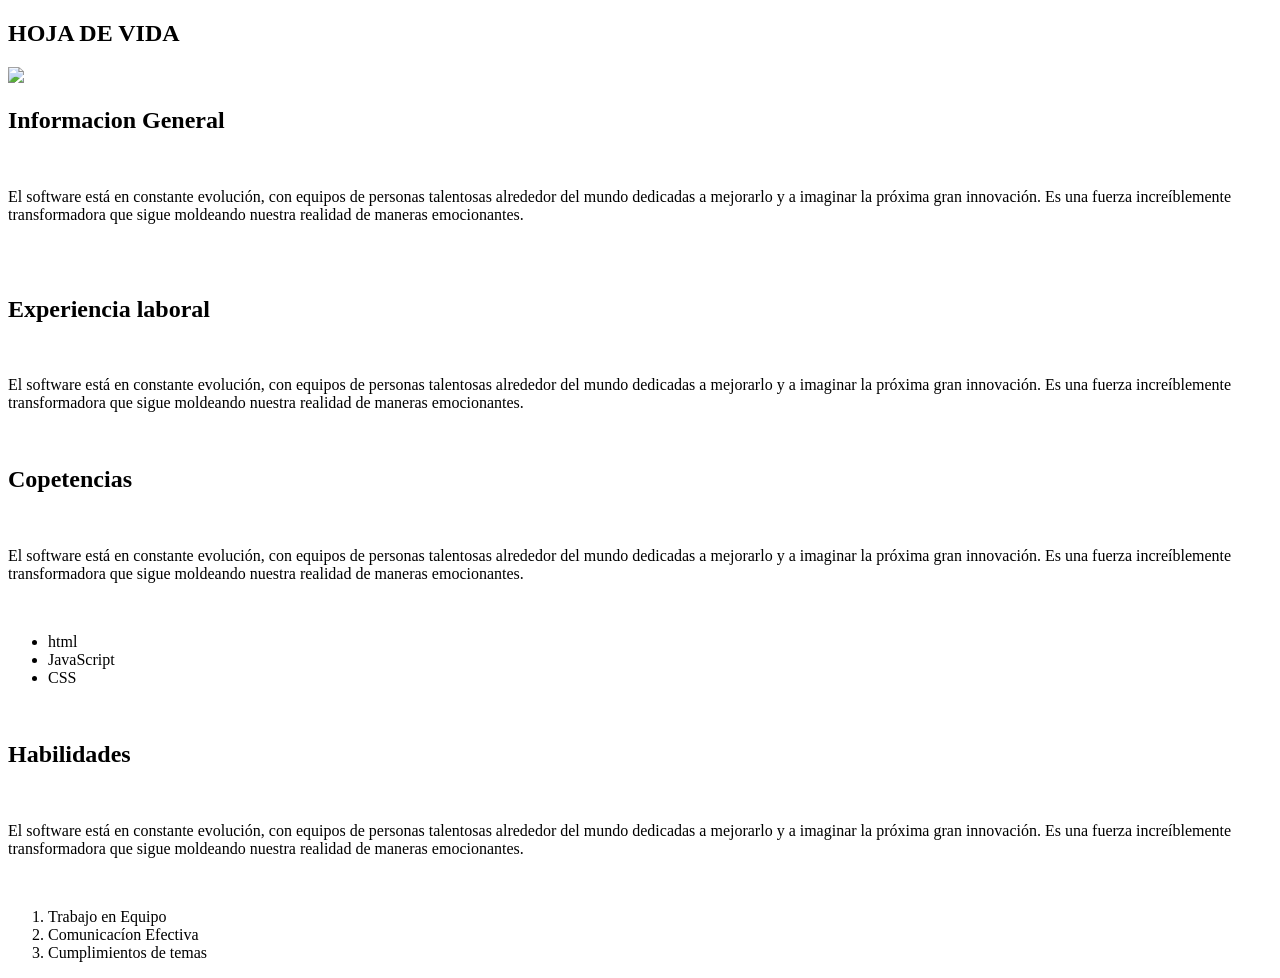
==== index.html @ ab33c0f6 "nuevo proyecto" ====
<!DOCTYPE html>
<html lang="es">
<head>
    <meta charset="UTF-8">
    <meta name="viewport" content="width=device-width, initial-scale=1.0">
    <title>Mi Primer Formulario</title>
</head>
<body>

    <section>
        
  
    <header>
        <h1>HOJA DE VIDA</h1>
        <img src="img/imagen.jpg"> 
    </header>

        <article>
    <h2>Informacion General</h2>
        <br>
    <p>El software está en constante evolución, con equipos de personas talentosas alrededor del mundo dedicadas a mejorarlo y a imaginar la próxima gran innovación. Es una fuerza increíblemente transformadora que sigue moldeando nuestra realidad de maneras emocionantes.</p>  
        <br>
  

    </article>


     
        <br>
    <article>
    <h2>Experiencia laboral</h2>
        <br>
    <p>El software está en constante evolución, con equipos de personas talentosas alrededor del mundo dedicadas a mejorarlo y a imaginar la próxima gran innovación. Es una fuerza increíblemente transformadora que sigue moldeando nuestra realidad de maneras emocionantes.</p>

    </article>

        </article>

    <br>
    <article>
    <h2>Copetencias</h2>
        <br>
    <p>El software está en constante evolución, con equipos de personas talentosas alrededor del mundo dedicadas a mejorarlo y a imaginar la próxima gran innovación. Es una fuerza increíblemente transformadora que sigue moldeando nuestra realidad de maneras emocionantes.</p>
        <br>
    <Ul>
    <li> html </li>
    <li> JavaScript </li>
    <li> CSS </li>
    </Ul>
        <br>

    <h2>Habilidades</h2>
        <br>
    <p>El software está en constante evolución, con equipos de personas talentosas alrededor del mundo dedicadas a mejorarlo y a imaginar la próxima gran innovación. Es una fuerza increíblemente transformadora que sigue moldeando nuestra realidad de maneras emocionantes.</p>
        <br>

    <ol>
    <li> Trabajo en Equipo </li>
    <li> Comunicacíon Efectiva </li>
    <li> Cumplimientos de temas </li>
    </ol>

    </article>


    </section>
    
    
    

</body>
</html>
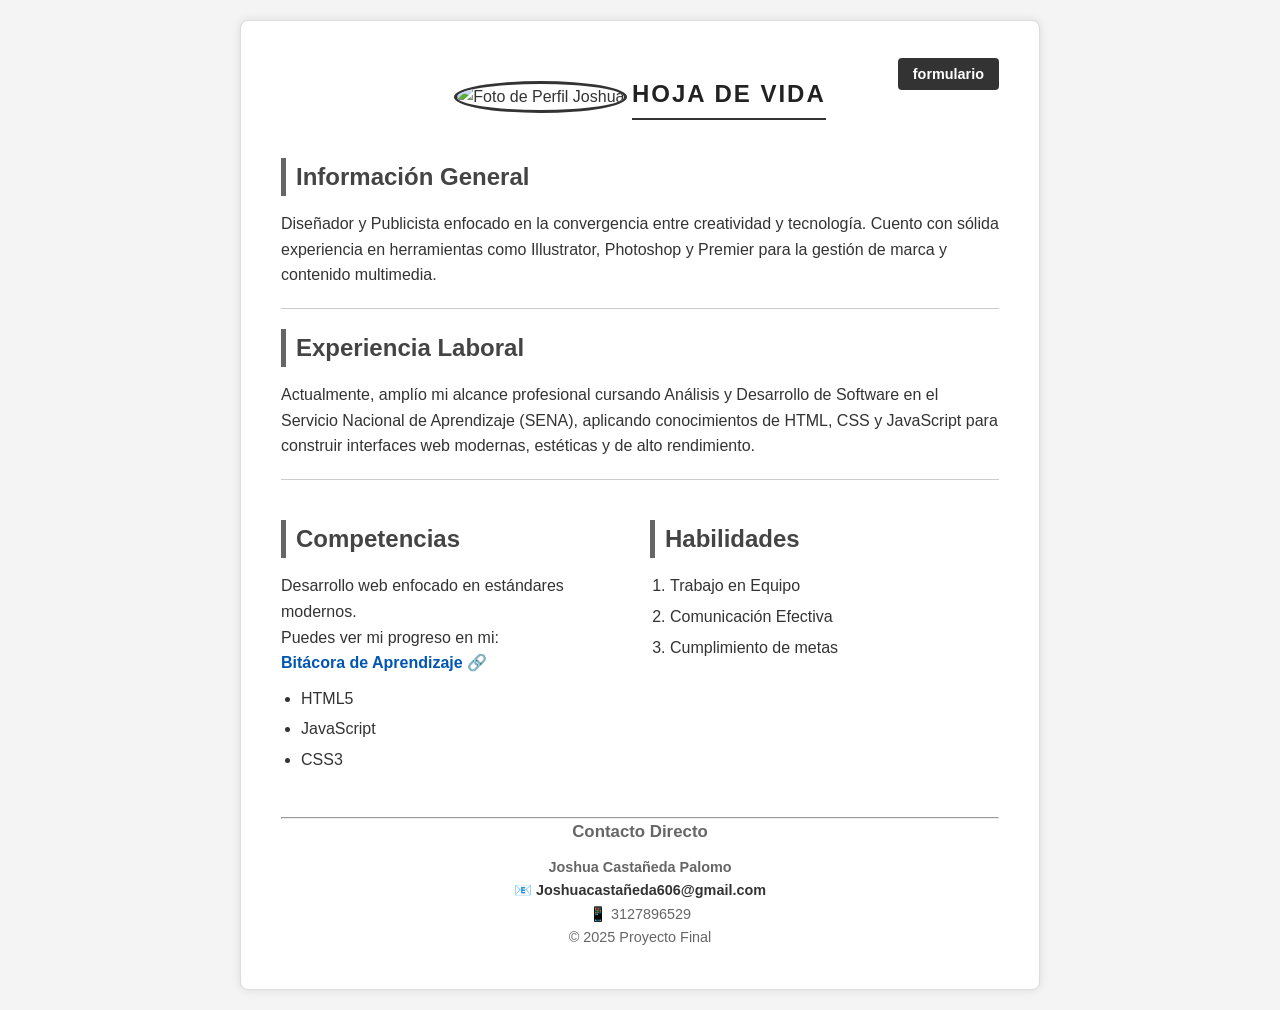
==== commit 8f082cd6: "nuevo proyecto final" ====
--- a/index.html
+++ b/index.html
@@ -3,70 +3,78 @@
 <head>
     <meta charset="UTF-8">
     <meta name="viewport" content="width=device-width, initial-scale=1.0">
-    <title>Mi Primer Formulario</title>
+    <title>CV Joshua Castañeda</title>
+    <link rel="stylesheet" href="css/style.css">
 </head>
 <body>
 
-    <section>
+    <section class="hoja-vida-container">
         
-  
-    <header>
-        <h1>HOJA DE VIDA</h1>
-        <img src="img/imagen.jpg"> 
-    </header>
+        <header>
+            <div class="boton-container">
+                <a href="formulario.html" class="btn-contacto">formulario</a>
+            </div>
 
-        <article>
-    <h2>Informacion General</h2>
-        <br>
-    <p>El software está en constante evolución, con equipos de personas talentosas alrededor del mundo dedicadas a mejorarlo y a imaginar la próxima gran innovación. Es una fuerza increíblemente transformadora que sigue moldeando nuestra realidad de maneras emocionantes.</p>  
-        <br>
-  
+            <div class="perfil">
+                <img src="img/imagen.jpg" alt="Foto de Perfil Joshua" class="foto-redonda">
+                <h1>HOJA DE VIDA</h1>
+            </div>
+        </header>
 
-    </article>
-
-
-     
-        <br>
-    <article>
-    <h2>Experiencia laboral</h2>
-        <br>
-    <p>El software está en constante evolución, con equipos de personas talentosas alrededor del mundo dedicadas a mejorarlo y a imaginar la próxima gran innovación. Es una fuerza increíblemente transformadora que sigue moldeando nuestra realidad de maneras emocionantes.</p>
-
-    </article>
-
+        <article class="seccion-info">
+            <h2>Información General</h2>
+            <p>Diseñador y Publicista enfocado en la convergencia entre creatividad y tecnología. Cuento con sólida experiencia en herramientas como Illustrator, Photoshop y Premier para la gestión de marca y contenido multimedia.</p> 
         </article>
 
-    <br>
-    <article>
-    <h2>Copetencias</h2>
-        <br>
-    <p>El software está en constante evolución, con equipos de personas talentosas alrededor del mundo dedicadas a mejorarlo y a imaginar la próxima gran innovación. Es una fuerza increíblemente transformadora que sigue moldeando nuestra realidad de maneras emocionantes.</p>
-        <br>
-    <Ul>
-    <li> html </li>
-    <li> JavaScript </li>
-    <li> CSS </li>
-    </Ul>
-        <br>
+        <hr class="separador">
 
-    <h2>Habilidades</h2>
-        <br>
-    <p>El software está en constante evolución, con equipos de personas talentosas alrededor del mundo dedicadas a mejorarlo y a imaginar la próxima gran innovación. Es una fuerza increíblemente transformadora que sigue moldeando nuestra realidad de maneras emocionantes.</p>
-        <br>
+        <article class="seccion-info">
+            <h2>Experiencia Laboral</h2>
+            <p>Actualmente, amplío mi alcance profesional cursando Análisis y Desarrollo de Software en el Servicio Nacional de Aprendizaje (SENA), aplicando conocimientos de HTML, CSS y JavaScript para construir interfaces web modernas, estéticas y de alto rendimiento. </p>
+        </article>
 
-    <ol>
-    <li> Trabajo en Equipo </li>
-    <li> Comunicacíon Efectiva </li>
-    <li> Cumplimientos de temas </li>
-    </ol>
+        <hr class="separador">
 
-    </article>
+        <article class="seccion-info">
+            <div class="dos-columnas">
+                <div class="columna">
+                    <h2>Competencias</h2>
+                    <p>Desarrollo web enfocado en estándares modernos.</p>
+                    
+                    <p>Puedes ver mi progreso en mi: <br>
+                        <a href="https://joshuapalomo09.github.io/Bitacora/" target="_blank" class="link-bitacora">Bitácora de Aprendizaje 🔗</a>
+                    </p>
 
+                    <ul>
+                        <li>HTML5</li>
+                        <li>JavaScript</li>
+                        <li>CSS3</li>
+                    </ul>
+                </div>
+
+                <div class="columna">
+                    <h2>Habilidades</h2>
+                    <ol>
+                        <li>Trabajo en Equipo</li>
+                        <li>Comunicación Efectiva</li>
+                        <li>Cumplimiento de metas</li>
+                    </ol>
+                </div>
+            </div>
+        </article>
+
+        <footer>
+            <hr>
+            <div class="footer-content">
+                <h3>Contacto Directo</h3>
+                <p><strong>Joshua Castañeda Palomo</strong></p>
+                <p>📧 <a href="mailto:Joshuacastañeda606@gmail.com">Joshuacastañeda606@gmail.com</a></p>
+                <p>📱 3127896529</p>
+                <p class="small">© 2025 Proyecto Final</p>
+            </div>
+        </footer>
 
     </section>
-    
-    
-    
 
 </body>
 </html>
--- a/css/style.css
+++ b/css/style.css
@@ -0,0 +1,146 @@
+
+* {
+    margin: 0;
+    padding: 0;
+    box-sizing: border-box;
+}
+
+body {
+    font-family: 'Segoe UI', Tahoma, Geneva, Verdana, sans-serif;
+    background-color: #f4f4f4; 
+    color: #333;
+    line-height: 1.6;
+    padding: 20px;
+}
+
+
+.hoja-vida-container {
+    max-width: 800px;
+    margin: 0 auto; 
+    background-color: #ffffff;
+    padding: 40px;
+    border: 1px solid #ddd;
+    box-shadow: 0 0 10px rgba(0,0,0,0.1); 
+    border-radius: 8px;
+}
+
+
+header {
+    text-align: center;
+    margin-bottom: 30px;
+    position: relative; 
+}
+
+
+.boton-container {
+    position: absolute;
+    top: 0;
+    right: 0;
+}
+
+.btn-contacto {
+    background-color: #333;
+    color: white;
+    padding: 8px 15px;
+    text-decoration: none;
+    border-radius: 4px;
+    font-size: 0.9em;
+    font-weight: bold;
+    transition: background 0.3s;
+}
+
+.btn-contacto:hover {
+    background-color: #555;
+}
+
+
+.foto-redonda {
+    width: 150px;
+    height: 150px;
+    object-fit: cover; 
+    border-radius: 50%;
+    border: 3px solid #333;
+    margin-bottom: 15px;
+    margin-top: 20px; 
+}
+
+h1 {
+    text-transform: uppercase;
+    letter-spacing: 2px;
+    color: #222;
+    border-bottom: 2px solid #333;
+    display: inline-block;
+    padding-bottom: 5px;
+}
+
+
+h2 {
+    color: #444;
+    border-left: 5px solid #666;
+    padding-left: 10px;
+    margin-bottom: 15px;
+    margin-top: 20px;
+}
+
+.seccion-info {
+    margin-bottom: 20px;
+}
+
+
+.separador {
+    border: 0;
+    height: 1px;
+    background: #ccc;
+    margin: 20px 0;
+}
+
+
+.link-bitacora {
+    color: #0056b3;
+    font-weight: bold;
+    text-decoration: none;
+}
+
+.link-bitacora:hover {
+    text-decoration: underline;
+}
+
+/* Listas */
+ul, ol {
+    margin-left: 20px;
+    margin-top: 10px;
+}
+
+li {
+    margin-bottom: 5px;
+}
+
+
+.dos-columnas {
+    display: flex;
+    flex-wrap: wrap;
+    gap: 20px;
+}
+
+.columna {
+    flex: 1; 
+    min-width: 250px;
+}
+
+
+footer {
+    margin-top: 40px;
+    text-align: center;
+    font-size: 0.9em;
+    color: #666;
+}
+
+footer a {
+    color: #333;
+    text-decoration: none;
+    font-weight: bold;
+}
+
+footer h3 {
+    margin-bottom: 10px;
+}
